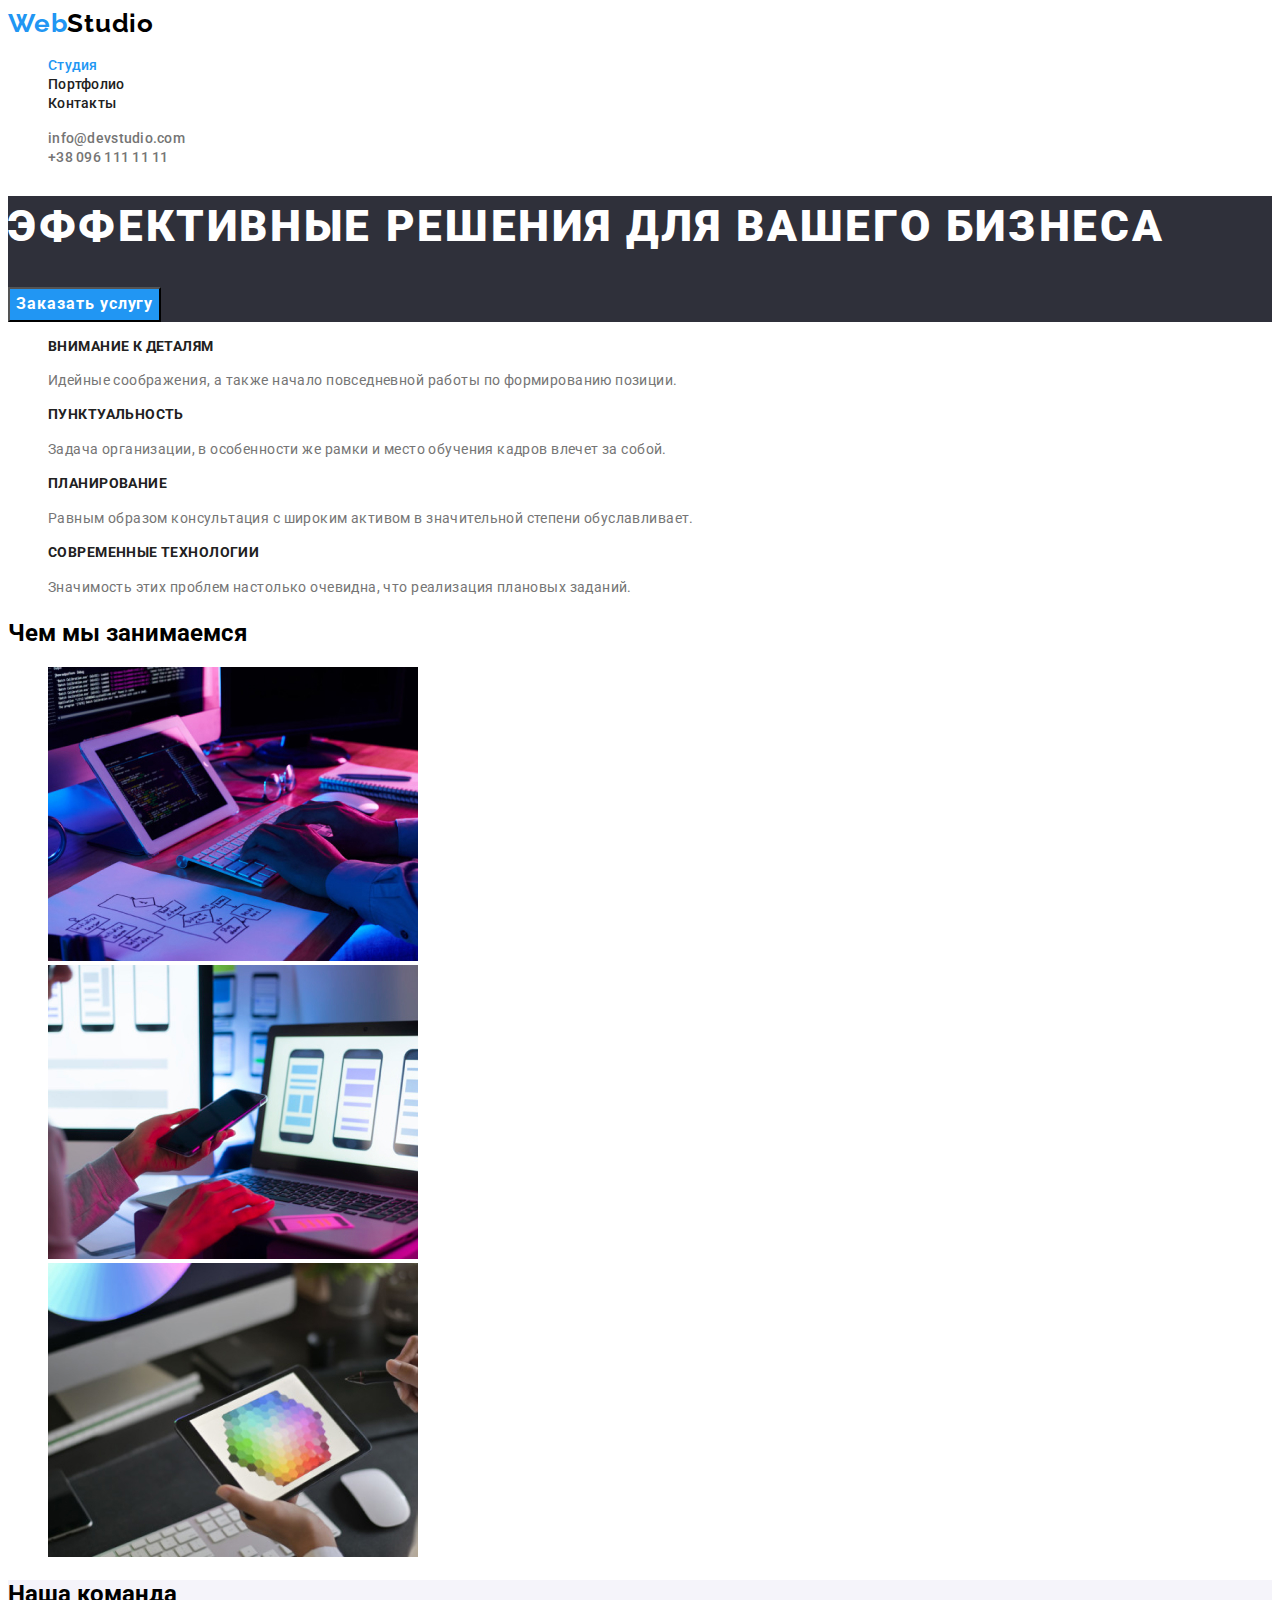
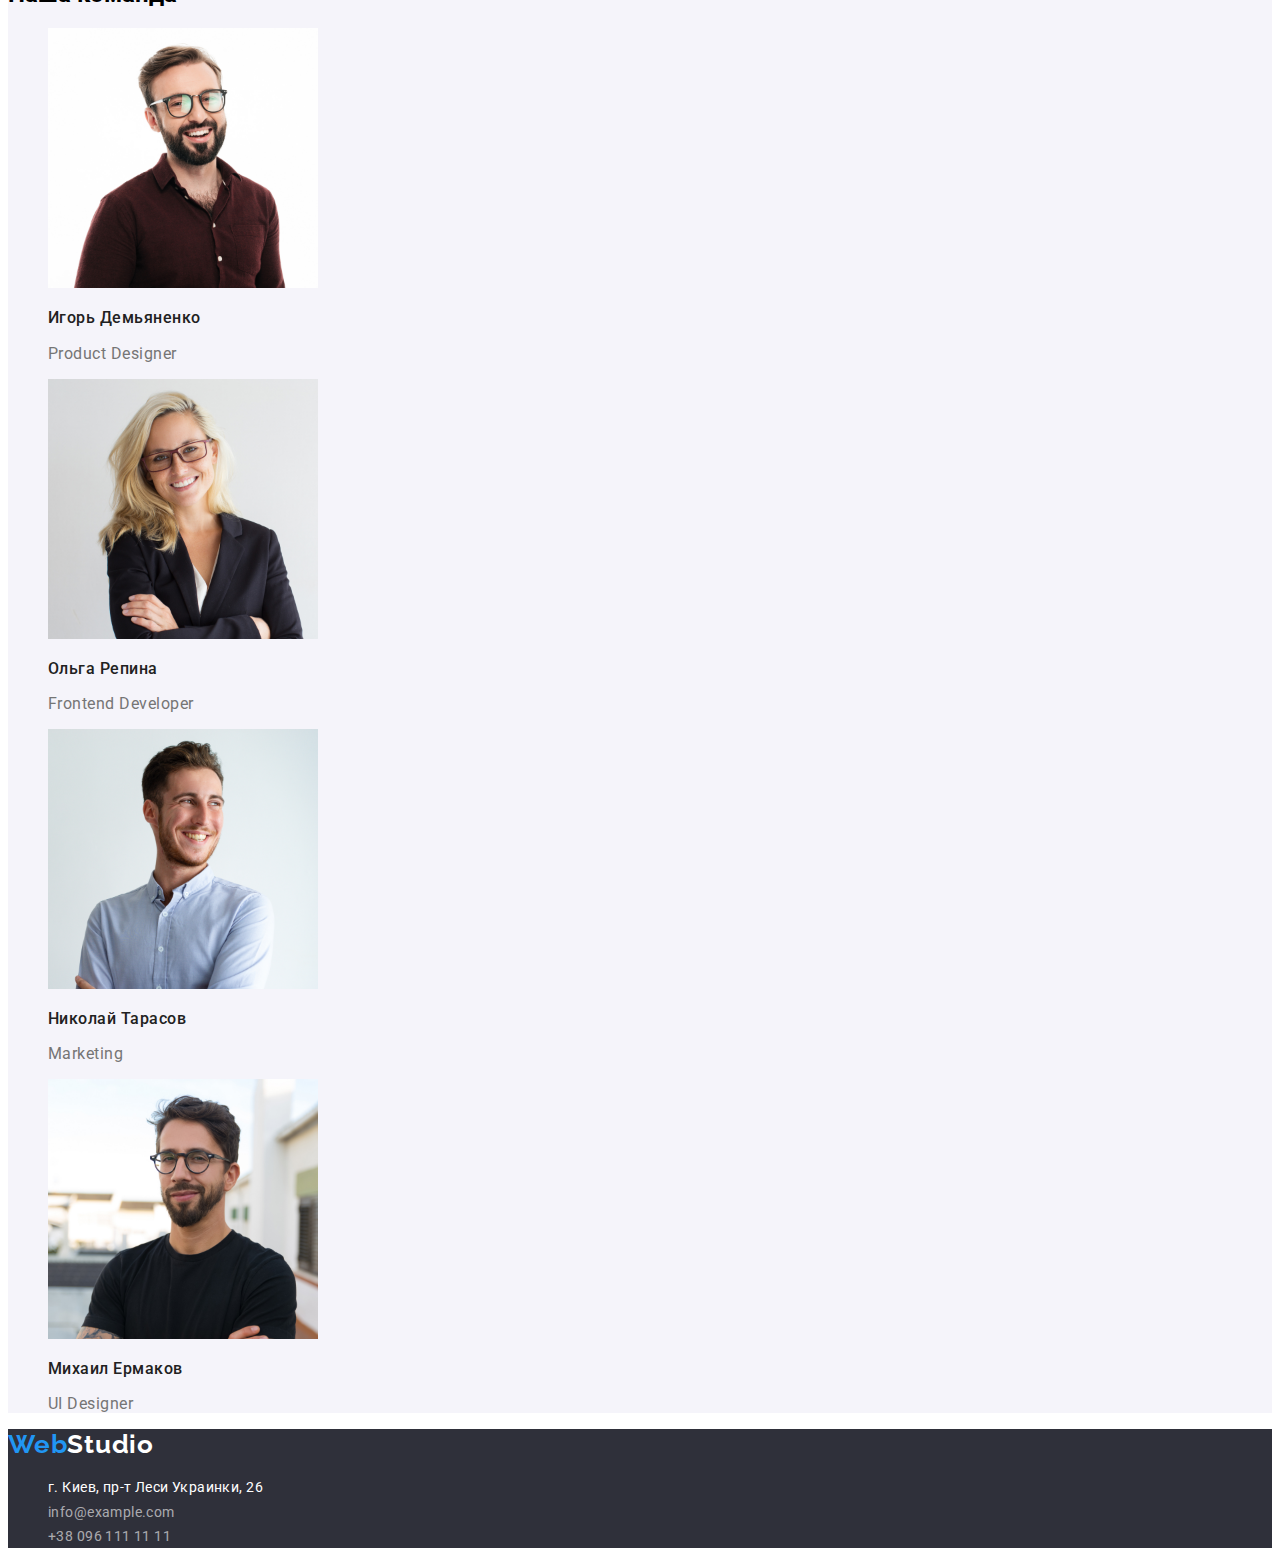
==== index.html @ bbae0ceb "fff" ====
<!DOCTYPE html>
<html lang="ru">
  <head>
    <meta charset="UTF-8" />
    <meta http-equiv="X-UA-Compatible" content="IE=edge" />
    <meta name="viewport" content="width=device-width, initial-scale=1.0" />
    <title>WebStudio</title>

    <link rel="preconnect" href="https://fonts.googleapis.com" />
    <link rel="preconnect" href="https://fonts.gstatic.com" crossorigin />
    <link
      href="https://fonts.googleapis.com/css2?family=Montserrat:ital,wght@0,700;1,300&family=Raleway:wght@700&family=Roboto:wght@400;500;700;900&display=swap"
      rel="stylesheet"
    />

    <link rel="stylesheet" href="./css/styles.css" />
  </head>

  <body class="body">
    <header class="header">
      <a class="logo" href=""><span class="logo-span">Web</span>Studio</a>
      <nav class="header-nav">
        <ul class="header-link">
          <li>
            <a class="header-link-stydio" href="">Студия</a>
          </li>
          <li>
            <a class="header-link-nav" href="./portfolio.html">Портфолио</a>
          </li>
          <li>
            <a class="header-link-nav" href="">Контакты</a>
          </li>
        </ul>
      </nav>
      <ul class="header-contacts">
        <li>
          <a href="mailto:info@devstudio.com" class="header-contacts-link"
            >info@devstudio.com</a
          >
        </li>
        <li>
          <a href="tel:+380961111111" class="header-contacts-link"
            >+38 096 111 11 11</a
          >
        </li>
      </ul>
    </header>

    <main class="main">
      <section class="hero">
        <h1 class="hero-title">Эффективные решения для вашего бизнеса</h1>
        <button class="hero-btn" type="button">Заказать услугу</button>
      </section>

      <section>
        <h2 hidden>Особености</h2>

        <ul class="list">
          <li class="list-item">
            <h3 class="item-heading">Внимание к деталям</h3>
            <p class="i-head-text">
              Идейные соображения, а также начало повседневной работы по
              формированию позиции.
            </p>
          </li>
          <li class="list-item">
            <h3 class="item-heading">Пунктуальность</h3>
            <p class="i-head-text">
              Задача организации, в особенности же рамки и место обучения кадров
              влечет за собой.
            </p>
          </li>
          <li class="list-item">
            <h3 class="item-heading">Планирование</h3>
            <p class="i-head-text">
              Равным образом консультация с широким активом в значительной
              степени обуславливает.
            </p>
          </li>
          <li class="list-item">
            <h3 class="item-heading">Современные технологии</h3>
            <p class="i-head-text">
              Значимость этих проблем настолько очевидна, что реализация
              плановых заданий.
            </p>
          </li>
        </ul>
      </section>

      <section>
        <h2 class="our works">Чем мы занимаемся</h2>
        <ul>
          <li>
            <img
              src="images/box1.jpg"
              alt="оцениваем продукт"
              width="370"
              height="294"
            />
          </li>
          <li>
            <img
              src="images/box2.jpg"
              alt="выбор дизайна"
              width="370"
              height="294"
            />
          </li>
          <li>
            <img
              src="images/box3.jpg"
              alt="выбор цвета"
              width="370"
              height="294"
            />
          </li>
        </ul>
      </section>

      <section class="work-section">
        <h2 class="our team">Наша команда</h2>
        <ul>
          <li>
            <img
              src="images/people/img(3).jpg"
              alt="Человек"
              width="270"
              height="260"
            />
            <h3 class="people">Игорь Демьяненко</h3>
            <p class="work" lang="en">Product Designer</p>
          </li>
          <li>
            <img
              src="images/people/img(4).jpg"
              alt="Человек"
              width="270"
              height="260"
            />
            <h3 class="people">Ольга Репина</h3>
            <p class="work" lang="en">Frontend Developer</p>
          </li>
          <li>
            <img
              src="images/people/img(5).jpg"
              alt="Человек"
              width="270"
              height="260"
            />
            <h3 class="people">Николай Тарасов</h3>
            <p class="work" lang="en">Marketing</p>
          </li>
          <li>
            <img
              src="images/people/img(6).jpg"
              alt="Человек"
              width="270"
              height="260"
            />
            <h3 class="people">Михаил Ермаков</h3>
            <p class="work" lang="en">UI Designer</p>
          </li>
        </ul>
      </section>
    </main>
    <footer class="footer">
      <a class="logo-footer" href=""
        ><span class="logo-span">Web</span>Studio</a
      >
      <address>
        <ul class="address">
          <li class="residence-address">г. Киев, пр-т Леси Украинки, 26</li>
          <li>
            <a class="address-mail-tel" href="mailto:info@example.com"
              >info@example.com</a
            >
          </li>
          <li>
            <a class="address-mail-tel" href="tel:+380961111111"
              >+38 096 111 11 11</a
            >
          </li>
        </ul>
      </address>
    </footer>
  </body>
</html>
---- css/styles.css ----
ul {
  list-style-type: none;
}

.body {
  font-family: "Roboto", "Sans Serif";
  background-color: #ffffff;
}
/* Логотип */
.logo {
  font-family: "Raleway", "Sans Serif";
  text-decoration: none;
  font-weight: 700;
  font-size: 26px;
  line-height: 1.2;
  letter-spacing: 0.03em;
  color: #000000;
}

.logo-span {
  font-family: "Raleway", sans-serif;
  font-weight: 700;
  font-size: 26px;
  line-height: 1.2;
  letter-spacing: 0.03em;
  color: #2196f3;
}
/* Хедер-навигация */
.header-link {
  list-style-type: none;
}
.header-link-nav {
  font-family: "Roboto", sans-serif;
  font-weight: 500;
  font-size: 14px;
  line-height: 1.2;
  letter-spacing: 0.02em;
  color: #212121;
  text-decoration: none;
}
.header-link-nav:focus {
  color: #2196f3;
}
.header-link-nav:hover {
  color: #2196f3;
}

.header-link-stydio {
  font-family: "Roboto", sans-serif;
  font-weight: 500;
  font-size: 14px;
  line-height: 1.2;
  letter-spacing: 0.02em;
  color: #2196f3;
  text-decoration: none;
}
.header-link-stydio:focus {
  color: #2196f3;
}
.header-link-stydio:hover {
  color: #2196f3;
}

.header-link-portfolio {
  font-family: "Roboto", sans-serif;
  font-weight: 500;
  font-size: 14px;
  line-height: 1.2;
  letter-spacing: 0.02em;
  color: #2196f3;
  text-decoration: none;
}
.header-link-portfolio:focus {
  color: #2196f3;
}
.header-link-portfolio:hover {
  color: #2196f3;
}
/* Хедер-контакты  */
.header-contacts {
  list-style-type: none;
}

.header-contacts-link {
  font-family: "Roboto", sans-serif;
  font-style: normal;
  font-weight: 500;
  font-size: 14px;
  line-height: 1.2;
  letter-spacing: 0.02em;
  color: #757575;
  text-decoration: none;
}

.header-contacts-link:focus {
  color: #2196f3;
}
.header-contacts-link:hover {
  color: #2196f3;
}

/* секция герой */

.hero {
  background-color: #2f303a;
}

.hero-title {
  font-family: "Roboto", sans-serif;
  font-weight: 900;
  font-size: 44px;
  line-height: 1.4;
  letter-spacing: 0.06em;
  text-transform: uppercase;
  color: #ffffff;
}

.hero-btn {
  background: #2196f3;
  font-family: "Roboto", sans-serif;
  font-style: normal;
  font-weight: 700;
  font-size: 16px;
  line-height: 1.8;
  display: flex;
  align-items: center;
  text-align: center;
  letter-spacing: 0.06em;
  color: #ffffff;
  cursor: pointer;
}

/* Особености */

.item-heading {
  font-family: "Roboto", sans-serif;
  font-style: normal;
  font-weight: 700;
  font-size: 14px;
  line-height: 1.2;
  letter-spacing: 0.03em;
  text-transform: uppercase;
  color: #212121;
}

.i-head-text {
  font-family: "Roboto", sans-serif;
  font-style: normal;
  font-weight: 400;
  font-size: 14px;
  line-height: 24px;
  letter-spacing: 0.03em;
  color: #757575;
}
/* наші роботи */
.our-works {
  font-family: "Roboto", sans-serif;
  font-style: normal;
  font-weight: 700;
  font-size: 36px;
  line-height: 1.2;
  letter-spacing: 0.03em;
  color: #212121;
}

/* чим ми займоємося */

.work-section {
  background: #f5f4fa;
}

.our-team {
  font-family: "Roboto", sans-serif;
  font-style: normal;
  font-weight: 700;
  font-size: 36px;
  line-height: 1.2;
  text-align: center;
  letter-spacing: 0.03em;
  color: #212121;
}

.people {
  font-family: "Roboto", sans-serif;
  font-weight: 500;
  font-size: 16px;
  line-height: 1.2;
  letter-spacing: 0.03em;
  color: #212121;
}

.work {
  font-family: "Roboto", sans-serif;
  font-style: normal;
  font-weight: 400;
  font-size: 16px;
  line-height: 19px;
  letter-spacing: 0.03em;
  color: #757575;
}

/* Портфолио */

.section-portfolio {
  background: #e5e5e5;
}

.portfolio-btn {
  font-family: "Roboto", sans-serif;

  font-weight: 500;
  font-size: 16px;
  line-height: 1.6;
  text-align: center;
  letter-spacing: 0.03em;
  color: #212121;
  background: #f5f4fa;
  border-radius: 4px;
  cursor: pointer;
}

.portfolio-btn:focus {
  font-family: "Roboto", sans-serif;
  font-weight: 500;
  font-size: 16px;
  line-height: 1.6;
  text-align: center;
  letter-spacing: 0.03em;
  color: #ffffff;
  background: #2196f3;
}
.portfolio-btn:hover {
  font-family: "Roboto", sans-serif;
  font-weight: 500;
  font-size: 16px;
  line-height: 1.6;
  text-align: center;
  letter-spacing: 0.03em;
  color: #ffffff;
  background: #2196f3;
}

.list-name {
  font-family: "Roboto", sans-serif;
  font-weight: 700;
  font-size: 18px;
  line-height: 2;
  letter-spacing: 0.06em;
  color: #212121;
}

.list-project {
  font-family: "Roboto";
  font-weight: 400;
  font-size: 16px;
  line-height: 30px;
  letter-spacing: 0.03em;
  color: #757575;
}

/* footer */

.footer {
  background: #2f303a;
}

.logo-footer {
  font-family: "Raleway", "Sans Serif";
  text-decoration: none;
  font-weight: 700;
  font-size: 26px;
  line-height: 1.2;
  letter-spacing: 0.03em;
  color: #ffffff;
}

.residence-address {
  font-family: "Roboto", sans-serif;
  font-style: normal;
  font-weight: 400;
  font-size: 14px;
  line-height: 1.7;
  letter-spacing: 0.03em;
  color: #ffffff;
}

.address-mail-tel {
  font-family: "Roboto", sans-serif;
  font-style: normal;
  font-weight: 400;
  font-size: 14px;
  line-height: 24px;
  letter-spacing: 0.03em;
  color: rgba(255, 255, 255, 0.6);
  text-decoration: none;
}
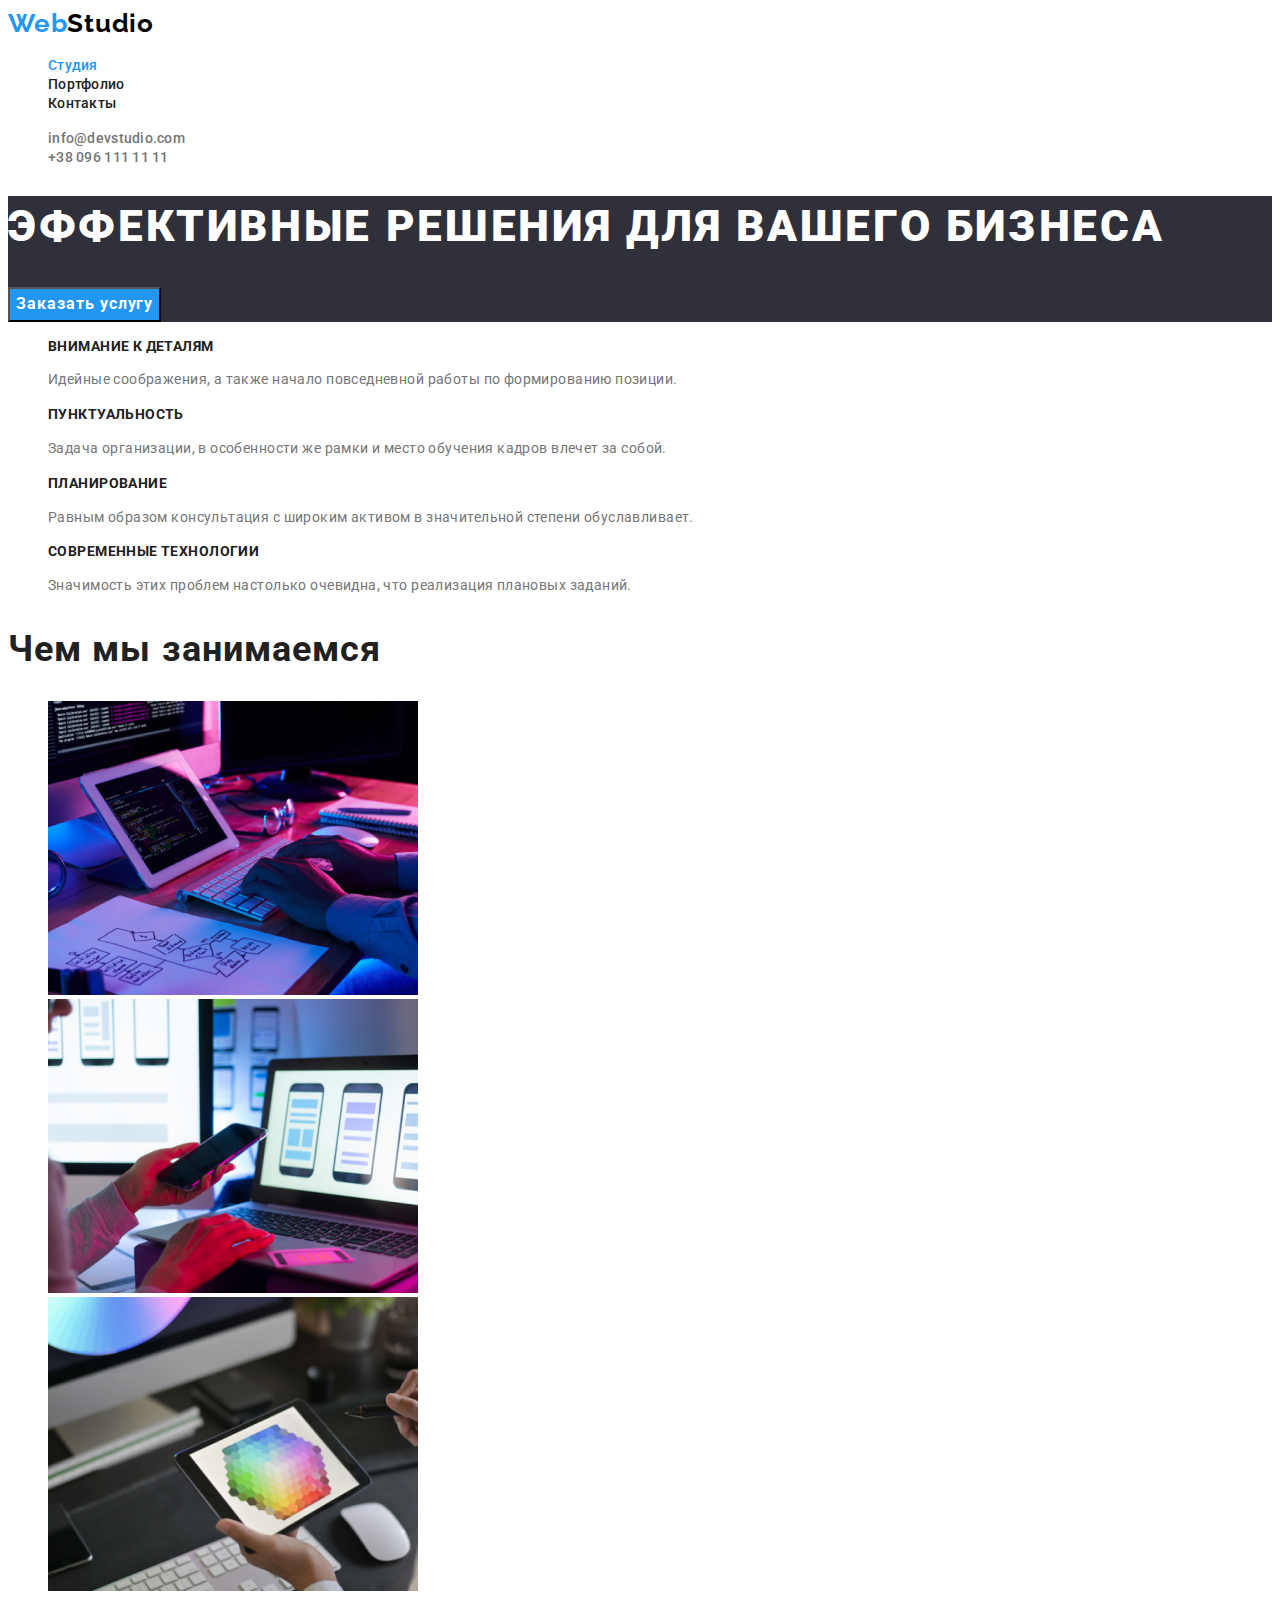
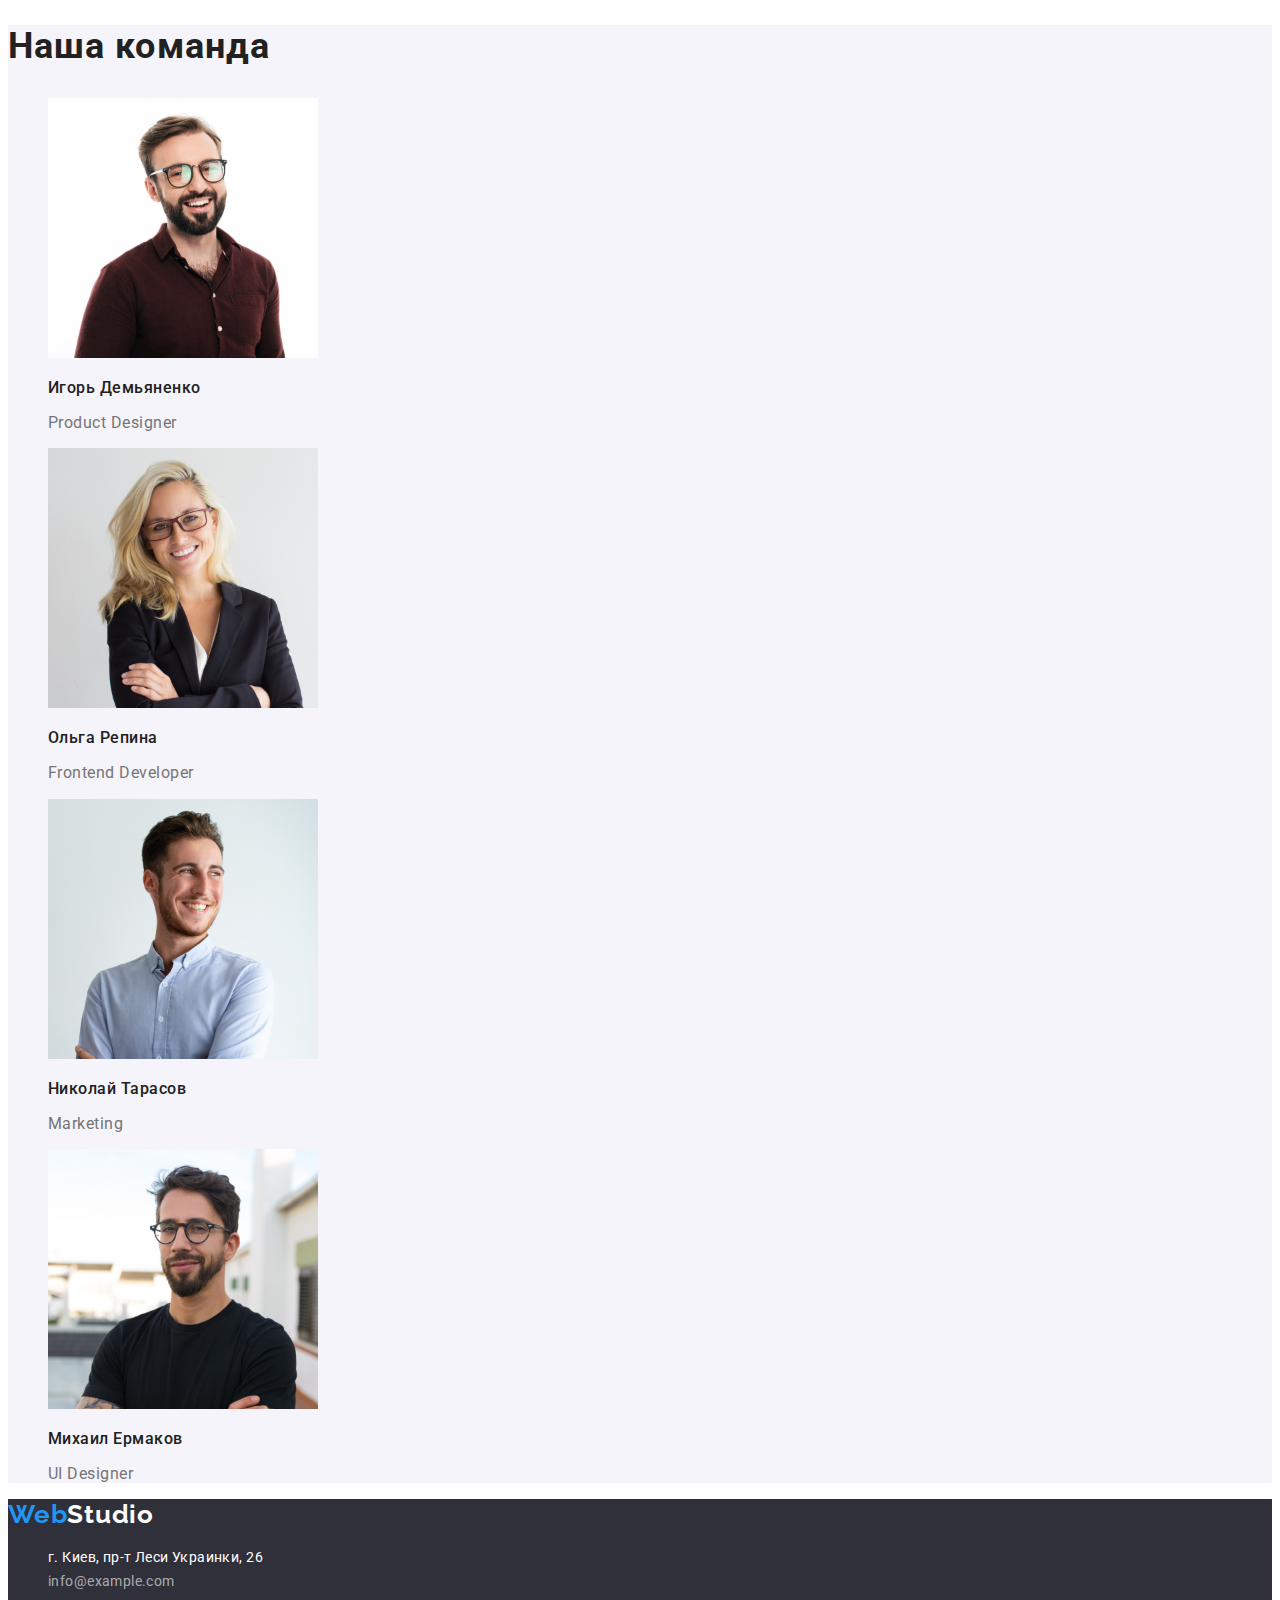
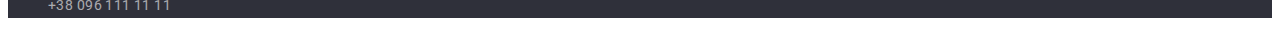
==== commit 0084495a: "dddd" ====
--- a/index.html
+++ b/index.html
@@ -18,17 +18,17 @@
 
   <body class="body">
     <header class="header">
-      <a class="logo" href=""><span class="logo-span">Web</span>Studio</a>
+      <a href="" class="logo"><span class="logo-span">Web</span>Studio</a>
       <nav class="header-nav">
         <ul class="header-link">
           <li>
-            <a class="header-link-stydio" href="">Студия</a>
+            <a href="./index.html" class="header-link-stydio">Студия</a>
           </li>
           <li>
-            <a class="header-link-nav" href="./portfolio.html">Портфолио</a>
+            <a href="./portfolio.html" class="header-link-nav">Портфолио</a>
           </li>
           <li>
-            <a class="header-link-nav" href="">Контакты</a>
+            <a href="" class="header-link-nav">Контакты</a>
           </li>
         </ul>
       </nav>
@@ -88,7 +88,7 @@
       </section>
 
       <section>
-        <h2 class="our works">Чем мы занимаемся</h2>
+        <h2 class="subtitle">Чем мы занимаемся</h2>
         <ul>
           <li>
             <img
@@ -118,7 +118,7 @@
       </section>
 
       <section class="work-section">
-        <h2 class="our team">Наша команда</h2>
+        <h2 class="subtitle">Наша команда</h2>
         <ul>
           <li>
             <img
@@ -167,8 +167,8 @@
       <a class="logo-footer" href=""
         ><span class="logo-span">Web</span>Studio</a
       >
-      <address>
-        <ul class="address">
+      <address class="address">
+        <ul>
           <li class="residence-address">г. Киев, пр-т Леси Украинки, 26</li>
           <li>
             <a class="address-mail-tel" href="mailto:info@example.com"
--- a/css/styles.css
+++ b/css/styles.css
@@ -3,12 +3,11 @@
 }
 
 .body {
-  font-family: "Roboto", "Sans Serif";
-  background-color: #ffffff;
+  font-family: "Roboto", sans-serif;
 }
 /* Логотип */
 .logo {
-  font-family: "Raleway", "Sans Serif";
+  font-family: "Raleway", sans-serif;
   text-decoration: none;
   font-weight: 700;
   font-size: 26px;
@@ -30,7 +29,6 @@
   list-style-type: none;
 }
 .header-link-nav {
-  font-family: "Roboto", sans-serif;
   font-weight: 500;
   font-size: 14px;
   line-height: 1.2;
@@ -46,7 +44,6 @@
 }
 
 .header-link-stydio {
-  font-family: "Roboto", sans-serif;
   font-weight: 500;
   font-size: 14px;
   line-height: 1.2;
@@ -62,7 +59,6 @@
 }
 
 .header-link-portfolio {
-  font-family: "Roboto", sans-serif;
   font-weight: 500;
   font-size: 14px;
   line-height: 1.2;
@@ -82,8 +78,6 @@
 }
 
 .header-contacts-link {
-  font-family: "Roboto", sans-serif;
-  font-style: normal;
   font-weight: 500;
   font-size: 14px;
   line-height: 1.2;
@@ -106,7 +100,6 @@
 }
 
 .hero-title {
-  font-family: "Roboto", sans-serif;
   font-weight: 900;
   font-size: 44px;
   line-height: 1.4;
@@ -116,15 +109,11 @@
 }
 
 .hero-btn {
-  background: #2196f3;
-  font-family: "Roboto", sans-serif;
-  font-style: normal;
+  background-color: #2196f3;
+  font-family: inherit;
   font-weight: 700;
   font-size: 16px;
   line-height: 1.8;
-  display: flex;
-  align-items: center;
-  text-align: center;
   letter-spacing: 0.06em;
   color: #ffffff;
   cursor: pointer;
@@ -133,8 +122,6 @@
 /* Особености */
 
 .item-heading {
-  font-family: "Roboto", sans-serif;
-  font-style: normal;
   font-weight: 700;
   font-size: 14px;
   line-height: 1.2;
@@ -144,18 +131,13 @@
 }
 
 .i-head-text {
-  font-family: "Roboto", sans-serif;
-  font-style: normal;
-  font-weight: 400;
-  font-size: 14px;
-  line-height: 24px;
+  font-size: 14px;
+  line-height: 1.7;
   letter-spacing: 0.03em;
   color: #757575;
 }
 /* наші роботи */
-.our-works {
-  font-family: "Roboto", sans-serif;
-  font-style: normal;
+.subtitle {
   font-weight: 700;
   font-size: 36px;
   line-height: 1.2;
@@ -166,22 +148,19 @@
 /* чим ми займоємося */
 
 .work-section {
-  background: #f5f4fa;
+  background-color: #f5f4fa;
 }
 
 .our-team {
-  font-family: "Roboto", sans-serif;
-  font-style: normal;
   font-weight: 700;
   font-size: 36px;
   line-height: 1.2;
-  text-align: center;
+  
   letter-spacing: 0.03em;
   color: #212121;
 }
 
 .people {
-  font-family: "Roboto", sans-serif;
   font-weight: 500;
   font-size: 16px;
   line-height: 1.2;
@@ -190,58 +169,44 @@
 }
 
 .work {
-  font-family: "Roboto", sans-serif;
-  font-style: normal;
-  font-weight: 400;
-  font-size: 16px;
-  line-height: 19px;
+  font-size: 16px;
+  line-height: 1.2;
   letter-spacing: 0.03em;
   color: #757575;
 }
 
 /* Портфолио */
 
-.section-portfolio {
-  background: #e5e5e5;
-}
-
 .portfolio-btn {
-  font-family: "Roboto", sans-serif;
-
+  font-family: inherit;
   font-weight: 500;
   font-size: 16px;
   line-height: 1.6;
-  text-align: center;
-  letter-spacing: 0.03em;
-  color: #212121;
-  background: #f5f4fa;
+  letter-spacing: 0.03em;
+  color: #212121;
+  background-color: #f5f4fa;
   border-radius: 4px;
   cursor: pointer;
 }
 
 .portfolio-btn:focus {
-  font-family: "Roboto", sans-serif;
   font-weight: 500;
   font-size: 16px;
   line-height: 1.6;
-  text-align: center;
-  letter-spacing: 0.03em;
-  color: #ffffff;
-  background: #2196f3;
+  letter-spacing: 0.03em;
+  color: #ffffff;
+  background-color: #2196f3;
 }
 .portfolio-btn:hover {
-  font-family: "Roboto", sans-serif;
   font-weight: 500;
   font-size: 16px;
   line-height: 1.6;
-  text-align: center;
-  letter-spacing: 0.03em;
-  color: #ffffff;
-  background: #2196f3;
+  letter-spacing: 0.03em;
+  color: #ffffff;
+  background-color: #2196f3;
 }
 
 .list-name {
-  font-family: "Roboto", sans-serif;
   font-weight: 700;
   font-size: 18px;
   line-height: 2;
@@ -250,10 +215,8 @@
 }
 
 .list-project {
-  font-family: "Roboto";
-  font-weight: 400;
-  font-size: 16px;
-  line-height: 30px;
+  font-size: 16px;
+  line-height: 1.9;
   letter-spacing: 0.03em;
   color: #757575;
 }
@@ -261,7 +224,7 @@
 /* footer */
 
 .footer {
-  background: #2f303a;
+  background-color: #2f303a;
 }
 
 .logo-footer {
@@ -274,10 +237,11 @@
   color: #ffffff;
 }
 
+.address {
+  font-style: normal;
+}
+
 .residence-address {
-  font-family: "Roboto", sans-serif;
-  font-style: normal;
-  font-weight: 400;
   font-size: 14px;
   line-height: 1.7;
   letter-spacing: 0.03em;
@@ -285,11 +249,8 @@
 }
 
 .address-mail-tel {
-  font-family: "Roboto", sans-serif;
-  font-style: normal;
-  font-weight: 400;
-  font-size: 14px;
-  line-height: 24px;
+  font-size: 14px;
+  line-height: 1.7;
   letter-spacing: 0.03em;
   color: rgba(255, 255, 255, 0.6);
   text-decoration: none;
